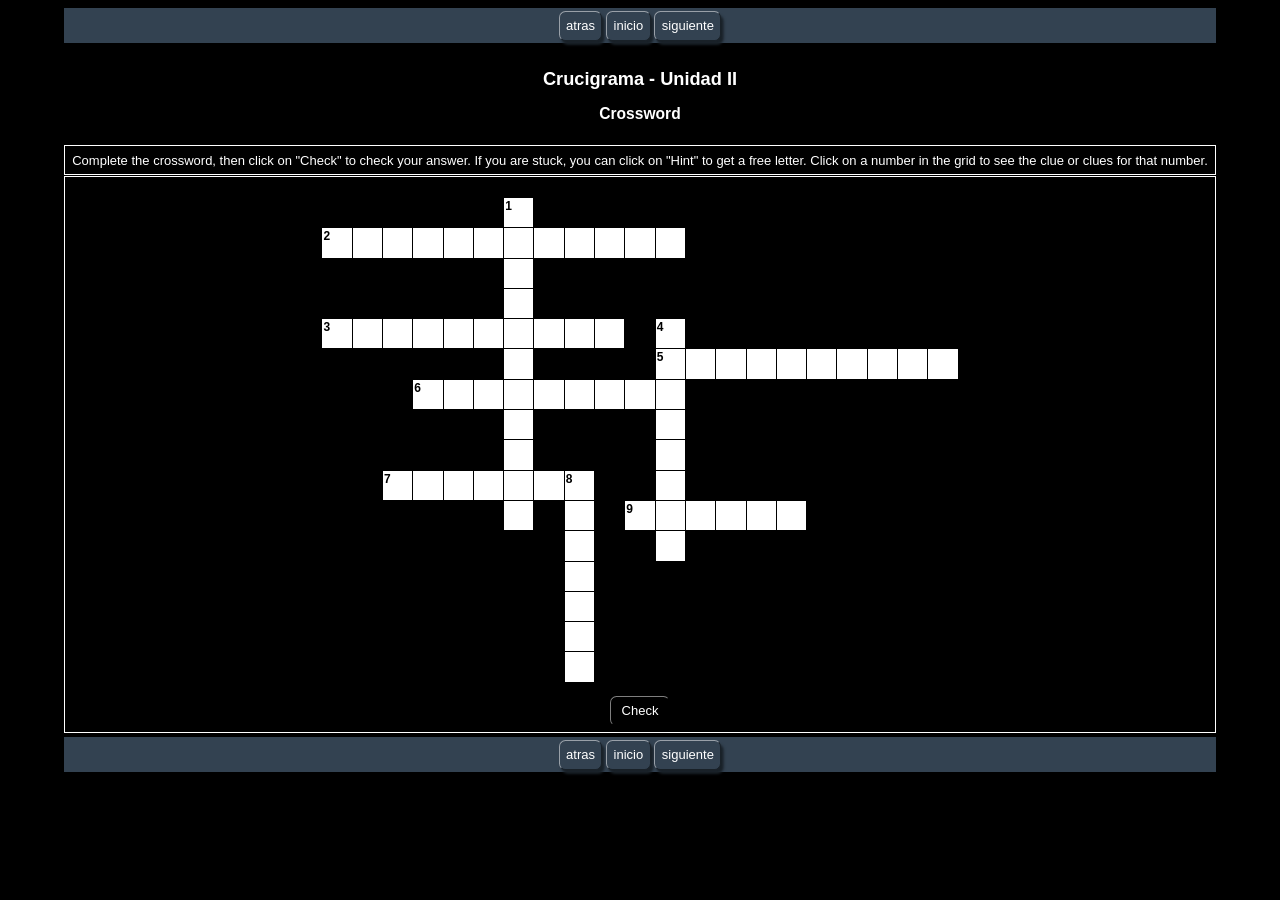
==== CrucigramaFn.htm @ 893c8e26 "Add files via upload" ====
<!DOCTYPE html>
<html xmlns="http://www.w3.org/1999/xhtml" lang="en" xml:lang="en" prefix="dc: http://purl.org/dc/elements/1.1/">
<head><meta name="author" content="Created with Hot Potatoes by Half-Baked Software, registered to justin."/><meta name="keywords" content="Hot Potatoes, Hot Potatoes, Half-Baked Software, Windows, University of Victoria"/>
<meta http-equiv="Content-Type" content="text/html; charset=UTF-8"/>

<meta name="dc:creator" content="justin" />
<meta name="dc:creator" content="AdonisCtra" />
<meta name="dc:title" content="Crucigrama - Unidad II" />



<title>
Crucigrama - Unidad II
</title>

<!-- Made with executable version 7.0 Release 3 Build 0 -->

<!-- The following insertion allows you to add your own code directly to this head tag from the configuration screen -->



<style>


/* This is the CSS stylesheet used in the exercise. */
/* Elements in square brackets are replaced by data based on configuration settings when the exercise is built. */

/* BeginCorePageCSS */

/* Made with executable version 7.0 Release 3 Build 0 */



/* CSS variables for colours. */
:root{
	--strFontFace:       arial,helvetica,sans-serif;
	--strFontSize:       small;
	--strTextColor:      #ffffff;
	--strTitleColor:     #ffffff;

	--strFuncLightColor: #7f7f7f;
	--strFuncShadeColor: #000000;
	--strLinkColor:      #ffffff;
	--strVLinkColor:     #c0c0c0;
	
	--strNavBarColor:    #334251;
	--strNavLightColor:  #99a0a8;
	--strNavShadeColor:  #192128;
	--strNavTextColor:   #ffffff;
	
	--strPageBGColor:    #000000;
	--strExBGColor:      #000000;
}

body{
	font-family: var(--strFontFace);
	background-color: var(--strPageBGColor);
	color: var(--strTextColor);
	background-image: url(proyecto/Sub.jpg); 
	margin-right: 5%;
	margin-left: 5%;
	font-size: var(--strFontSize);
	padding-bottom: 0.5em;
}

p{
	text-align: left;
	margin: 0px;
	font-size: 1em;
}

table,div,span,td{
	font-size: 1em;
	color: var(--strTextColor);
}

div.Titles{
	padding: 0.5em;;
	text-align: center;
	color: var(--strTitleColor);
}

button{
	font-family: var(--strFontFace);
	font-size: 1em;
	display: inline;
}

.ExerciseTitle{
	font-size: 140%;
	color: var(--strTitleColor);
}

.ExerciseSubtitle{
	font-size: 120%;
	color: var(--strTitleColor);
}

div.StdDiv, div.ExerciseContainer, div.ReadingContainer{
	background-color: var(--strExBGColor);
	text-align: center;
	font-size: 1em;
	color: var(--strTextColor);
	padding: 0.5em;
	border-style: solid;
	border-width: 1px 1px 1px 1px;
	border-color: var(--strTextColor);
	margin-bottom: 1px;
}

div.ReadingContainer, div.ExerciseContainer{
	min-width: 15em;
	flex-grow: 1;
	flex-basis: 0;
	margin: 1px;
}

div#ContainerDiv{
	margin: -1px;
	padding: 0;
	border: none;
	display: flex;
	flex-direction: row;
	flex-wrap: wrap;
	justify-content: space-between;
}

/* EndCorePageCSS */

.RTLText{
	text-align: right;
	font-size: 150%;
	direction: rtl;
	font-family: "Simplified Arabic", "Traditional Arabic", "Times New Roman", var(--strFontFace); 
}

.CentredRTLText{
	text-align: center;
	font-size: 150%;
	direction: rtl;
	font-family: "Simplified Arabic", "Traditional Arabic", "Times New Roman", var(--strFontFace); 
}

button p.RTLText{
	text-align: center;
}

.RTLGapBox{
	text-align: right;
	font-size: 150%;
	direction: rtl;
	font-family: "Times New Roman", var(--strFontFace);
}

.Guess{
	font-weight: bold;
}

.CorrectAnswer{
	font-weight: bold;
}

div#Timer{
	padding: 0.25em;
	margin-left: auto;
	margin-right: auto;
	text-align: center;
	color: var(--strTitleColor);
}

span#TimerText{
	padding: 0.25em;
	border-width: 1px;
	border-style: solid;
	font-weight: bold;
	display: none;
	color: var(--strTitleColor);
}

span.Instructions{

}

div.ExerciseText{

}

.FeedbackText, .FeedbackText span.CorrectAnswer, .FeedbackText span.Guess, .FeedbackText span.Answer{
	color: var(--strTitleColor);
}

.LeftItem{
	font-size: 1em;
	color: var(--strTextColor);
	text-align: left;
}

.RightItem{
	font-weight: bold;
	font-size: 1em;
	color: var(--strTextColor);
	text-align: left;
}

span.CorrectMark{

}

input, textarea{
	font-family: var(--strFontFace);
	font-size: 120%;
}

select{
	font-size: 1em;
}

div.Feedback {
	background-color: var(--strPageBGColor);
	left: 33%;
	width: 34%;
	top: 33%;
	z-index: 1;
	border-style: solid;
	border-width: 1px;
	padding: 5px;
	text-align: center;
	color: var(--strTitleColor);
	position: absolute;
	display: none;
	font-size: 1em;
}




div.ExerciseDiv{
	color: var(--strTextColor);
}

/* JMatch standard output table. */
table.MatchTable{
	margin: 2em auto; 
	border-width: 0;
}

/* JMatch flashcard styles */
table.FlashcardTable{
	background-color: transparent;
	color: var(--strTextColor);
	border-color: var(--strTextColor);
	margin-left: auto;
	margin-right: auto;
	margin-top: 2em;
	margin-bottom: 2em;
	/*width: 90%;*/
	position: relative;
	text-align: center;
	padding: 0px;
}

table.FlashcardTable tr{
	border-style: none;
	margin: 0px;
	padding: 0px;
	background-color: var(--strExBGColor);
}

table.FlashcardTable td.Showing{
	font-size: 140%;
	text-align: center;
	width: 50%;
	display: table-cell;
	padding: 2em;
	margin: 0px;
	border-style: solid;
	border-width: 1px;
	border-radius: 0.5em;
	color: var(--strTextColor);
	box-shadow: 0.2em 0.3em 0.2em var(--strNavShadeColor);
	background-color: var(--strPageBGColor);
}

table.FlashcardTable td.Hidden{
	display: none;
}

/* JMix styles */
div.JMixDrag, div.JMatchDrag{
	padding: 0;
	background-color: var(--strPageBGColor);
	border-style: none;
}

div#GuessDiv{
	padding: 0.5em;
	margin-bottom: 2em;
}

div#SegmentDiv{
	margin-top: 2em;
	margin-bottom: 2em;
	text-align: center;
}

a.ExSegment{
	font-size: 120%;
	font-weight: bold;
	text-decoration: none;
	color: var(--strTextColor);
	display: inline-block;
	padding: 0.5em;
	border: solid 1pt gray;
	margin-bottom: 0.5em;
}

span.RemainingWordList{
	font-style: italic;
}

div.DropLine {
	position: absolute;
	text-align: left;
	border-bottom-style: solid;
	border-bottom-width: 1px;
	border-bottom-color: var(--strTitleColor);
	width: 80%;
	left: 10%;
}

/* JCloze styles */

.ClozeWordList{
	text-align: center;
	font-weight: bold;
}

div.ClozeBody{
	text-align: left;
	margin-top: 2em;
	margin-bottom: 2em;
	line-height: 2.0
}

span.GapSpan{
	font-weight: bold;
}

/* JCross styles */

table.CrosswordGrid{
	margin: auto auto 1em auto;
	border-collapse: collapse;
	padding: 0px;
	background-color: #000000;
}

table.CrosswordGrid tbody tr td{
	width: 1.5em;
	height: 1.5em;
	text-align: center;
	vertical-align: middle;
	font-size: 140%;
	padding: 1px;
	margin: 0px;
	border-style: solid;
	border-width: 1px;
	border-color: #000000;
	color: #000000;
}

table.CrosswordGrid span{
	color: #000000;
}

table.CrosswordGrid td.BlankCell{
	background-color: #000000;
	color: #000000;
}

table.CrosswordGrid td.LetterOnlyCell{
	text-align: center;
	vertical-align: middle;
	background-color: #ffffff;
	color: #000000;
	font-weight: bold;
}

table.CrosswordGrid td.NumLetterCell{
	text-align: left;
	vertical-align: top;
	background-color: #ffffff;
	color: #000000;
	padding: 1px;
	font-weight: bold;
}

.NumLetterCellText{
	cursor: pointer;
	color: #000000;
}

.GridNum{
	vertical-align: super;
	font-size: 66%;
	font-weight: bold;
	text-decoration: none;
	color: #000000;
}

.GridNum:hover, .GridNum:visited{
	color: #000000;
}

table#Clues{
	margin: auto;
	vertical-align: top;
}

table#Clues td{
	vertical-align: top;
}

table.ClueList{
  margin: auto;
}

td.ClueNum{
	text-align: right;
	font-weight: bold;
	vertical-align: top;
}

td.Clue{
	text-align: left;
}

div#ClueEntry{
	text-align: left;
	margin-bottom: 1em;
}

/* Keypad styles */

div.Keypad{
	text-align: center;
	display: none; /* initially hidden, shown if needed */
	margin-bottom: 0.5em;
}

div.Keypad button{
	font-family: var(--strFontFace);
	font-size: 120%;
	background-color: #ffffff;
	color: #000000;
	width: 2em;
	border-style: solid;
	border-width: 1px;
	border-radius: 0.5em;
	color: var(--strTextColor);
	box-shadow: 0.2em 0.3em 0.2em var(--strTextColor);
}

/* JQuiz styles */

div.QuestionNavigation{
	text-align: center;
}

.QNum{
	margin: 0em 1em 0.5em 1em;
	font-weight: bold;
	vertical-align: middle;
}

textarea{
	font-family: var(--strFontFace);
}

.QuestionText{
	text-align: left;
	margin: 0px;
	font-size: 1em;
}

.Answer{
	font-size: 120%;
}

.PartialAnswer{
	font-size: 120%;
	letter-spacing: 0.1em;
	color: var(--strTitleColor);
}

.Highlight{
	color: #000000;
	background-color: #ffff00;
	font-weight: bold;
	font-size: 120%;
}

ol.QuizQuestions{
	text-align: left;
	list-style-type: none;
}

li.QuizQuestion{
	padding: 1em;
	border-style: solid;
	border-width: 0px 0px 1px 0px;
}

ol.MCAnswers{
	text-align: left;
	list-style-type: upper-alpha;
	padding: 1em;
}

ol.MCAnswers li{
	margin-bottom: 1em;
}

ol.MSelAnswers{
	text-align: left;
	list-style-type: lower-alpha;
	padding: 1em;
}

div.ShortAnswer{
	padding: 1em;
}

.FuncButton {
	border-style: solid;
	border-radius: 0.5em;
	padding: 0.5em;
	min-width: 3em;

	border-left-color: var(--strFuncLightColor);
	border-top-color: var(--strFuncLightColor);
	border-right-color: var(--strFuncShadeColor);
	border-bottom-color: var(--strFuncShadeColor);
	color: var(--strTextColor);
	background-color: var(--strExBGColor);

	border-width: 1pt;
	cursor: pointer;	
	box-shadow: 0.2em 0.3em 0.2em var(--strFuncShadeColor);
}

.FuncButton:active {
	box-shadow: none;
}

.FuncButton:hover{
	color: var(--strExBGColor);
	background-color: var(--strTextColor);
}

/*BeginNavBarStyle*/

div.NavButtonBar{
	background-color: var(--strNavBarColor);
	text-align: center;
	margin: 0.25rem 0;
	clear: both;
	font-size: 1em;
	padding: 0.2em;
	box-sizing: border-box;
}

.NavButton {
	border-style: solid;
	border-radius: 0.5em;
	padding: 0.5em;
	min-width: 3em;
	
	border-left-color: var(--strNavLightColor);
	border-top-color: var(--strNavLightColor);
	border-right-color: var(--strNavShadeColor);
	border-bottom-color: var(--strNavShadeColor); 
	background-color: var(--strNavBarColor);
	color: var(--strNavTextColor);

	border-width: 1pt;
	cursor: pointer;	
	box-shadow: 0.2em 0.3em 0.2em var(--strNavShadeColor);
}

.NavButton:active {
	box-shadow: none;
}

.NavButton:hover{
	color: var(--strNavBarColor);
	background-color: var(--strNavTextColor);
}

/*EndNavBarStyle*/

a{
	color: var(--strLinkColor);
}

a:visited{
	color: var(--strVLinkColor);
}

a:hover{
	color: var(--strLinkColor);
}

div.CardStyle {
	position: absolute;
	font-family: var(--strFontFace);
	font-size: 1em;
	border-style: solid;
	border-radius: 0.5em;
	padding: 0.5em;
	min-width: 2em;
	border-width: 1pt;
	color: var(--strTextColor);
	box-shadow: 0.2em 0.3em 0.2em var(--strTextColor);
	background-color: var(--strExBGColor);
	left: -50px;
	top: -50px;
	overflow: visible;
	touch-action: none;
	user-select: none;
	box-sizing: border-box;
}

div.CardStyleCentered{
	text-align: center;
}

.rtl{
	text-align: right;
	font-size: 140%;
}


</style>

<script>

//<![CDATA[

<!--




//CODE FOR HANDLING NAV BUTTONS AND FUNCTION BUTTONS

function FocusAButton(){
	if (document.getElementById('CheckButton1') != null){
		document.getElementById('CheckButton1').focus();
	}
	else{
		if (document.getElementById('CheckButton2') != null){
			document.getElementById('CheckButton2').focus();
		}
		else{
			document.getElementsByTagName('button')[0].focus();
		}
	}
}




//CODE FOR HANDLING DISPLAY OF POPUP FEEDBACK BOX

var topZ = 1000;

function ShowMessage(Feedback){
	var Output = Feedback + '<br /><br />';
	document.getElementById('FeedbackContent').innerHTML = Output;
	var FDiv = document.getElementById('FeedbackDiv');
	topZ++;
	FDiv.style.zIndex = topZ;
	FDiv.style.top = TopSettingWithScrollOffset(30) + 'px';

	FDiv.style.display = 'block';

	ShowElements(false, 'input');
	ShowElements(false, 'select');
	ShowElements(false, 'object');
	ShowElements(true, 'object', 'FeedbackContent');

//Focus the OK button
	setTimeout("document.getElementById('FeedbackOKButton').focus()", 50);
	
//
}

function ShowElements(Show, TagName, ContainerToReverse){
// added third argument to allow objects in the feedback box to appear
//IE bug -- hide all the form elements that will show through the popup
//FF on Mac bug : doesn't redisplay objects whose visibility is set to visible
//unless the object's display property is changed

	//get container object (by Id passed in, or use document otherwise)
	TopNode = document.getElementById(ContainerToReverse);
	var Els;
	if (TopNode != null) {
		Els = TopNode.getElementsByTagName(TagName);
	} else {
		Els = document.getElementsByTagName(TagName);
	}

	for (var i=0; i<Els.length; i++){
		if (TagName == "object") {
			//manipulate object elements in all browsers
			if (Show == true){
				Els[i].style.visibility = 'visible';
			}
			else{
				Els[i].style.visibility = 'hidden';
			}
		} 
	}
}



function HideFeedback(){
	document.getElementById('FeedbackDiv').style.display = 'none';
	ShowElements(true, 'input');
	ShowElements(true, 'select');
	ShowElements(true, 'object');
}


//GENERAL UTILITY FUNCTIONS AND VARIABLES

//PAGE DIMENSION FUNCTIONS
function PageDim(){
//Get the page width and height
	this.W = 600;
	this.H = 400;
	this.W = document.getElementsByTagName('body')[0].offsetWidth;
	this.H = document.getElementsByTagName('body')[0].offsetHeight;
}

var pg = null;

function GetPageXY(El) {
	var XY = {x: 0, y: 0};
	while(El){
		XY.x += El.offsetLeft;
		XY.y += El.offsetTop;
		El = El.offsetParent;
	}
	return XY;
}

function GetScrollTop(){
	if (typeof(window.pageYOffset) == 'number'){
		return window.pageYOffset;
	}
	else{
		if ((document.body)&&(document.body.scrollTop)){
			return document.body.scrollTop;
		}
		else{
			if ((document.documentElement)&&(document.documentElement.scrollTop)){
				return document.documentElement.scrollTop;
			}
			else{
				return 0;
			}
		}
	}
}

function GetViewportHeight(){
	if (typeof window.innerHeight != 'undefined'){
		return window.innerHeight;
	}
	else{
		if (((typeof document.documentElement != 'undefined')&&(typeof document.documentElement.clientHeight !=
     'undefined'))&&(document.documentElement.clientHeight != 0)){
			return document.documentElement.clientHeight;
		}
		else{
			return document.getElementsByTagName('body')[0].clientHeight;
		}
	}
}

function TopSettingWithScrollOffset(TopPercent){
	var T = Math.floor(GetViewportHeight() * (TopPercent/100));
	return GetScrollTop() + T; 
}

//CODE FOR AVOIDING LOSS OF DATA WHEN BACKSPACE KEY INVOKES history.back()
var InTextBox = false;

function SuppressBackspace(e){ 
	if (InTextBox == true){return;}
	thisKey = e.keyCode;

	var Suppress = false;

	if (thisKey == 8) {
		Suppress = true;
		e.preventDefault();
	}
}

window.addEventListener('keypress',SuppressBackspace,false);

function ReduceItems(InArray, ReduceToSize){
	var ItemToDump=0;
	var j=0;
	while (InArray.length > ReduceToSize){
		ItemToDump = Math.floor(InArray.length*Math.random());
		InArray.splice(ItemToDump, 1);
	}
}

function Shuffle(InArray){
	var Num;
	var Temp = new Array();
	var Len = InArray.length;

	var j = Len;

	for (var i=0; i<Len; i++){
		Temp[i] = InArray[i];
	}

	for (i=0; i<Len; i++){
		Num = Math.floor(j  *  Math.random());
		InArray[i] = Temp[Num];

		for (var k=Num; k < (j-1); k++) {
			Temp[k] = Temp[k+1];
		}
		j--;
	}
	return InArray;
}

function WriteToInstructions(Feedback) {
	document.getElementById('InstructionsDiv').innerHTML = Feedback;

}




function EscapeDoubleQuotes(InString){
	return InString.replace(/"/g, '&quot;')
}

function TrimString(InString){
        var x = 0;

        if (InString.length != 0) {
                while ((InString.charAt(InString.length - 1) == '\u0020') || (InString.charAt(InString.length - 1) == '\u000A') || (InString.charAt(InString.length - 1) == '\u000D')){
                        InString = InString.substring(0, InString.length - 1)
                }

                while ((InString.charAt(0) == '\u0020') || (InString.charAt(0) == '\u000A') || (InString.charAt(0) == '\u000D')){
                        InString = InString.substring(1, InString.length)
                }

                while (InString.indexOf('  ') != -1) {
                        x = InString.indexOf('  ')
                        InString = InString.substring(0, x) + InString.substring(x+1, InString.length)
                 }

                return InString;
        }

        else {
                return '';
        }
}

function FindLongest(InArray){
	if (InArray.length < 1){return -1;}

	var Longest = 0;
	for (var i=1; i<InArray.length; i++){
		if (InArray[i].length > InArray[Longest].length){
			Longest = i;
		}
	}
	return Longest;
}

//SELECTION OBJECT FOR TYPING WITH KEYPAD
var selObj = null;
            
SelObj = function(box){
	this.box = box;
	this.selStart = this.box.selectionStart;
	this.selEnd = this.box.selectionEnd;
	this.selText = this.box.value.substring(this.selStart, this.selEnd);
	return this;
}

function setSelText(newText){
	var caretPos = this.selStart + newText.length;
	var newValue = this.box.value.substring(0, this.selStart);
	newValue += newText;
	newValue += this.box.value.substring(this.selEnd, this.box.value.length);
	this.box.value = newValue;
	this.box.setSelectionRange(caretPos, caretPos);
	this.box.focus();
}
SelObj.prototype.setSelText = setSelText;

function setSelSelectionRange(start, end){
	this.box.setSelectionRange(start, end);
}
SelObj.prototype.setSelSelectionRange = setSelSelectionRange;

//UNICODE CHARACTER FUNCTIONS
function IsCombiningDiacritic(CharNum){
	var Result = (((CharNum >= 0x0300)&&(CharNum <= 0x370))||((CharNum >= 0x20d0)&&(CharNum <= 0x20ff)));
	Result = Result || (((CharNum >= 0x3099)&&(CharNum <= 0x309a))||((CharNum >= 0xfe20)&&(CharNum <= 0xfe23)));
	return Result;
}

function IsCJK(CharNum){
	return ((CharNum >= 0x3000)&&(CharNum < 0xd800));
}

//SETUP FUNCTIONS
//BROWSER WILL REFILL TEXT BOXES FROM CACHE IF NOT PREVENTED
function ClearTextBoxes(){
	var NList = document.getElementsByTagName('input');
	for (var i=0; i<NList.length; i++){
		if ((NList[i].id.indexOf('Guess') > -1)||(NList[i].id.indexOf('Gap') > -1)){
			NList[i].value = '';
		}
		if (NList[i].id.indexOf('Chk') > -1){
			NList[i].checked = '';
		}
	}
}






//JCROSS CORE JAVASCRIPT CODE

var InGap = false;
var CurrentBox = null;
var Feedback = '';
var AcrossCaption = '';
var DownCaption = '';
var Correct = 'Correct! Well done.';
var Incorrect = 'Some of your answers are incorrect. Incorrect squares have been blanked out.'; 
var GiveHint = 'A correct letter has been added.';
var YourScoreIs = 'Your score is ';
var BuiltGrid = '';
var BuiltExercise = '';
var Penalties = 0;
var Score = 0;
var InTextBox = false;
var Locked = false;
var TimeOver = false;
var CaseSensitive = false; 

var InputStuff = '<form method="post" action="" onsubmit="return false;"><span class="ClueNum">[strClueNum]: </span>';
InputStuff += '[strClue] <input autocomplete="off" onfocus="CurrentBox=this;InTextBox=true;" onblur="InTextBox=false;" id="[strBoxId]" type="edit" size="[strEditSize]" maxlength="[strMaxLength]"></input>';
InputStuff += '<button class="FuncButton" onclick="EnterGuess([strParams])">Enter</button>';
InputStuff += '<button class="FuncButton" onclick="ShowHint([strParams])">Hint</button>';
InputStuff += '</form>';

var CurrBoxElement = null;
var Finished = false;

function StartUp(){
//Show a keypad if there is one	(added bugfix for 6.0.4.12)
	if (document.getElementById('CharacterKeypad') != null){
		document.getElementById('CharacterKeypad').style.display = 'block';
	}

	
	AcrossCaption = document.getElementById('CluesAcrossLabel').innerHTML;
	DownCaption = document.getElementById('CluesDownLabel').innerHTML;






}

function GetAnswerLength(Across,x,y){
	Result = 0;
	if (Across == false){
		while ((x<L.length)&&(L[x][y].length > 0)){
			Result += L[x][y].length;
			x++;
		} 
		return Result;
	}
	else{
		while ((y<L[x].length)&&(L[x][y].length > 0)){
			Result += L[x][y].length;
			y++;
		} 	
		return Result;
	}
}

function GetEditSize(Across,x,y){
	var Len = GetAnswerLength(Across,x,y);
	if (IsCJK(L[x][y].charCodeAt(0))){
		Len *= 2;
	}
	return Len;
}

function ShowClue(ClueNum,x,y){
	var Result = '';
	var Temp;
	var strParams;
	var Clue = document.getElementById('Clue_A_' + ClueNum);
	if (Clue != null){
		Temp = InputStuff.replace(/\[ClueNum\]/g, ClueNum);
		Temp = Temp.replace(/\[strClueNum\]/g, AcrossCaption + ' ' + ClueNum);
		strParams = 'true,' + ClueNum + ',' + x + ',' + y + ',\'[strBoxId]\'';
		Temp = Temp.replace(/\[strParams\]/g, strParams);
		Temp = Temp.replace(/\[strBoxId\]/g, 'GA_' + ClueNum + '_' + x + '_' + y);
		Temp = Temp.replace(/\[strEditSize\]/g, GetEditSize(true,x,y));
		Temp = Temp.replace(/\[strMaxLength\]/g, GetAnswerLength(true,x,y));
		Temp = Temp.replace(/\[strClue\]/g, Clue.innerHTML, Temp);
		Result += Temp;
	}
	Clue = document.getElementById('Clue_D_' + ClueNum);
	if (Clue != null){
		Temp = InputStuff.replace(/\[ClueNum\]/g, ClueNum);
		Temp = Temp.replace(/\[strClueNum\]/g, DownCaption + ' ' + ClueNum);
		strParams = 'false,' + ClueNum + ',' + x + ',' + y + ',\'[strBoxId]\'';
		Temp = Temp.replace(/\[strParams\]/g, strParams);
		Temp = Temp.replace(/\[strBoxId\]/g, 'GD_' + ClueNum + '_' + x + '_' + y);
		Temp = Temp.replace(/\[strEditSize\]/g, GetAnswerLength(false,x,y));
		Temp = Temp.replace(/\[strClue\]/g, Clue.innerHTML, Temp);
		Result += Temp;
	}
	document.getElementById('ClueEntry').innerHTML = Result;
}

function EnterGuess(Across,ClueNum,x,y,BoxId){
	if (document.getElementById(BoxId) != null){
		var Guess = document.getElementById(BoxId).value;
		var AnsLength = GetAnswerLength(Across,x,y);
		EnterAnswer(Guess,Across,AnsLength,x,y);
	}
}

function SplitStringToPerceivedChars(InString, PC){
	var Temp = InString.charAt(0);
	if (InString.length > 1){
		for (var i=1; i<InString.length; i++){
			if (IsCombiningDiacritic(InString.charCodeAt(i)) == true){
				Temp += InString.charAt(i);
			}
			else{
				PC.push(Temp);
				Temp = InString.charAt(i);
			}
		}
	}
	PC.push(Temp);
}

function EnterAnswer(Guess,Across,AnsLength,x,y){
	var PC = new Array();
	SplitStringToPerceivedChars(Guess, PC);
	
	var i=x;
	var j=y;
	var Letter = 0;
	while (Letter < AnsLength){
		if (Letter < PC.length){
			G[i][j] = PC[Letter];
			if (document.getElementById('L_' + i + '_' + j) != null){
				document.getElementById('L_' + i + '_' + j).innerHTML = PC[Letter];
			}
		}
		if (Across == true){
			j++;
		}
		else{
			i++;
		}
		Letter++;
	}
}

function SetGridSquareValue(x,y,Val){
	var GridId = 'L_' + x + '_' + y;
	if (document.getElementById(GridId) != null){
		document.getElementById(GridId).innerHTML = Val;
	}
}

function ShowHint(Across,ClueNum,x,y,BoxId){
	var i=x;
	var j=y;
	var LetterFromGuess = '';
	var LetterFromKey = '';
	var OutString = '';
	if (Across==true){
		while (j<L[i].length){
			if (L[i][j] != ''){
				OutString += L[i][j];
				if (CaseSensitive == true){
					LetterFromKey = L[i][j];
					LetterFromGuess = G[i][j];
				}
				else {
					LetterFromKey = L[i][j].toUpperCase();
					LetterFromGuess = G[i][j].toUpperCase();
				}
				if (LetterFromGuess != LetterFromKey){
//				if (G[i][j] != L[i][j]){
					G[i][j] = L[i][j];
					Penalties++;
					break;
				}
			}
			else{
				break;
			}
		j++;
		}
	}
	else{
		while (i<L.length){
			if (L[i][j] != ''){
				OutString += L[i][j];
				if (CaseSensitive == true){
					LetterFromKey = L[i][j];
					LetterFromGuess = G[i][j];
				}
				else {
					LetterFromKey = L[i][j].toUpperCase();
					LetterFromGuess = G[i][j].toUpperCase();
				}
				if (LetterFromGuess != LetterFromKey){
//				if (G[i][j] != L[i][j]){
					G[i][j] = L[i][j];
					Penalties++;
					break;
				}
			}
			else{
				break;
			}
		i++;
		}
	}
	if (document.getElementById(BoxId) != null){
		document.getElementById(BoxId).value = OutString;
	}
}

L = new Array();
L[0] = new Array('','','','','','','W','','','','','','','','','','','','','','');
L[1] = new Array('E','X','P','L','O','R','A','T','O','R','I','A','','','','','','','','','');
L[2] = new Array('','','','','','','L','','','','','','','','','','','','','','');
L[3] = new Array('','','','','','','K','','','','','','','','','','','','','','');
L[4] = new Array('E','X','H','A','U','S','T','I','V','A','','D','','','','','','','','','');
L[5] = new Array('','','','','','','H','','','','','I','N','S','P','E','C','C','I','O','N');
L[6] = new Array('','','','R','E','G','R','E','S','I','O','N','','','','','','','','','');
L[7] = new Array('','','','','','','O','','','','','A','','','','','','','','','');
L[8] = new Array('','','','','','','U','','','','','M','','','','','','','','','');
L[9] = new Array('','','R','I','E','S','G','O','S','','','I','','','','','','','','','');
L[10] = new Array('','','','','','','H','','H','','S','C','R','I','P','T','','','','','');
L[11] = new Array('','','','','','','','','O','','','A','','','','','','','','','');
L[12] = new Array('','','','','','','','','T','','','','','','','','','','','','');
L[13] = new Array('','','','','','','','','G','','','','','','','','','','','','');
L[14] = new Array('','','','','','','','','U','','','','','','','','','','','','');
L[15] = new Array('','','','','','','','','N','','','','','','','','','','','','');


CL = new Array();
CL[0] = new Array(0,0,0,0,0,0,1,0,0,0,0,0,0,0,0,0,0,0,0,0,0);
CL[1] = new Array(2,0,0,0,0,0,0,0,0,0,0,0,0,0,0,0,0,0,0,0,0);
CL[2] = new Array(0,0,0,0,0,0,0,0,0,0,0,0,0,0,0,0,0,0,0,0,0);
CL[3] = new Array(0,0,0,0,0,0,0,0,0,0,0,0,0,0,0,0,0,0,0,0,0);
CL[4] = new Array(3,0,0,0,0,0,0,0,0,0,0,4,0,0,0,0,0,0,0,0,0);
CL[5] = new Array(0,0,0,0,0,0,0,0,0,0,0,5,0,0,0,0,0,0,0,0,0);
CL[6] = new Array(0,0,0,6,0,0,0,0,0,0,0,0,0,0,0,0,0,0,0,0,0);
CL[7] = new Array(0,0,0,0,0,0,0,0,0,0,0,0,0,0,0,0,0,0,0,0,0);
CL[8] = new Array(0,0,0,0,0,0,0,0,0,0,0,0,0,0,0,0,0,0,0,0,0);
CL[9] = new Array(0,0,7,0,0,0,0,0,8,0,0,0,0,0,0,0,0,0,0,0,0);
CL[10] = new Array(0,0,0,0,0,0,0,0,0,0,9,0,0,0,0,0,0,0,0,0,0);
CL[11] = new Array(0,0,0,0,0,0,0,0,0,0,0,0,0,0,0,0,0,0,0,0,0);
CL[12] = new Array(0,0,0,0,0,0,0,0,0,0,0,0,0,0,0,0,0,0,0,0,0);
CL[13] = new Array(0,0,0,0,0,0,0,0,0,0,0,0,0,0,0,0,0,0,0,0,0);
CL[14] = new Array(0,0,0,0,0,0,0,0,0,0,0,0,0,0,0,0,0,0,0,0,0);
CL[15] = new Array(0,0,0,0,0,0,0,0,0,0,0,0,0,0,0,0,0,0,0,0,0);


G = new Array();
G[0] = new Array('','','','','','','','','','','','','','','','','','','','','');
G[1] = new Array('','','','','','','','','','','','','','','','','','','','','');
G[2] = new Array('','','','','','','','','','','','','','','','','','','','','');
G[3] = new Array('','','','','','','','','','','','','','','','','','','','','');
G[4] = new Array('','','','','','','','','','','','','','','','','','','','','');
G[5] = new Array('','','','','','','','','','','','','','','','','','','','','');
G[6] = new Array('','','','','','','','','','','','','','','','','','','','','');
G[7] = new Array('','','','','','','','','','','','','','','','','','','','','');
G[8] = new Array('','','','','','','','','','','','','','','','','','','','','');
G[9] = new Array('','','','','','','','','','','','','','','','','','','','','');
G[10] = new Array('','','','','','','','','','','','','','','','','','','','','');
G[11] = new Array('','','','','','','','','','','','','','','','','','','','','');
G[12] = new Array('','','','','','','','','','','','','','','','','','','','','');
G[13] = new Array('','','','','','','','','','','','','','','','','','','','','');
G[14] = new Array('','','','','','','','','','','','','','','','','','','','','');
G[15] = new Array('','','','','','','','','','','','','','','','','','','','','');


function CheckAnswers(){
	if (Locked == true){return;}

	var AllCorrect = true;
	var TotLetters = 0;
	var CorrectLetters = 0;
	var LetterFromKey = ''; 
	var LetterFromGuess = '';
	
//Check each letter
	for (var i=0; i<L.length; i++){
		for (var j=0; j<L[i].length; j++){
			if (L[i][j] != ''){
				TotLetters++;
				if (CaseSensitive == true) {
					LetterFromKey = L[i][j];
					LetterFromGuess = G[i][j];
				}
				else {
					LetterFromKey = L[i][j].toUpperCase();
					LetterFromGuess = G[i][j].toUpperCase();
				}
				if (LetterFromGuess != LetterFromKey){ 
					G[i][j] = '';
//Blank that square in the grid
					SetGridSquareValue(i,j,'');
					AllCorrect = false;
				}
				else{
					CorrectLetters++;
				}
			}
		}
	}

	Score = Math.floor(((CorrectLetters-Penalties) * 100)/TotLetters);
	if (Score < 0){Score = 0;}

//Compile the output
	var Output = '';

	if (AllCorrect == true){
		Output = Correct + '<br />';
	}

	Output += YourScoreIs + ' ' + Score + '%.<br />';
	if (AllCorrect == false){
		Output += Incorrect;
		Penalties++;
	}

	ShowMessage(Output);
	WriteToInstructions(Output);
	
	if ((AllCorrect == true)||(TimeOver == true)){


		TimeOver = true;
		Locked = true;
		Finished = true;
	}

}

function TypeChars(Chars){
	if (CurrentBox != null){
		CurrentBox.value += Chars;
	}
}








//-->

//]]>

</script>


</head>

<body onload="StartUp()" id="TheBody" >

<!-- BeginTopNavButtons -->


<div class="NavButtonBar" id="TopNavBar">


<button class="NavButton" onclick="history.back(); return false;">atras</button>



<button class="NavButton" onclick="location='Index.htm'; return false;"> inicio </button>



<button class="NavButton" onclick="location='Quizz.htm'; return false;">siguiente</button>


</div>



<!-- EndTopNavButtons -->

<div class="Titles">
	<h2 class="ExerciseTitle">Crucigrama - Unidad II</h2>

	<h3 class="ExerciseSubtitle">Crossword</h3>



</div>

<div id="InstructionsDiv" class="StdDiv">
	<div id="Instructions">Complete the crossword, then click on "Check" to check your answer. If you are stuck, you can click on "Hint" to get a free letter. Click on a number in the grid to see the clue or clues for that number.</div>
</div>

<div id="ContainerDiv">



<div class="ExerciseContainer">




<div id="ClueEntry">

</div>

<!-- This top button is hidden; uncomment it to reveal it. -->
<!--
<button id="CheckButton1" class="FuncButton" onclick="CheckAnswers()">&#160;Check&#160;</button>

 -->
 
<table class="CrosswordGrid">
<tbody>

<tr id="Row_0"><td class="BlankCell">&#160;</td><td class="BlankCell">&#160;</td><td class="BlankCell">&#160;</td><td class="BlankCell">&#160;</td><td class="BlankCell">&#160;</td><td class="BlankCell">&#160;</td><td class="NumLetterCell"><a href="javascript:void(0);" class="GridNum" onclick="ShowClue(1,0,6)">1</a><span class="NumLetterCellText" id="L_0_6" onclick="ShowClue(1,0,6)">&#160;&#160;&#160;</span></td><td class="BlankCell">&#160;</td><td class="BlankCell">&#160;</td><td class="BlankCell">&#160;</td><td class="BlankCell">&#160;</td><td class="BlankCell">&#160;</td><td class="BlankCell">&#160;</td><td class="BlankCell">&#160;</td><td class="BlankCell">&#160;</td><td class="BlankCell">&#160;</td><td class="BlankCell">&#160;</td><td class="BlankCell">&#160;</td><td class="BlankCell">&#160;</td><td class="BlankCell">&#160;</td><td class="BlankCell">&#160;</td></tr><tr id="Row_1"><td class="NumLetterCell"><a href="javascript:void(0);" class="GridNum" onclick="ShowClue(2,1,0)">2</a><span class="NumLetterCellText" id="L_1_0" onclick="ShowClue(2,1,0)">&#160;&#160;&#160;</span></td><td class="LetterOnlyCell"><span id="L_1_1">&#160;</span></td><td class="LetterOnlyCell"><span id="L_1_2">&#160;</span></td><td class="LetterOnlyCell"><span id="L_1_3">&#160;</span></td><td class="LetterOnlyCell"><span id="L_1_4">&#160;</span></td><td class="LetterOnlyCell"><span id="L_1_5">&#160;</span></td><td class="LetterOnlyCell"><span id="L_1_6">&#160;</span></td><td class="LetterOnlyCell"><span id="L_1_7">&#160;</span></td><td class="LetterOnlyCell"><span id="L_1_8">&#160;</span></td><td class="LetterOnlyCell"><span id="L_1_9">&#160;</span></td><td class="LetterOnlyCell"><span id="L_1_10">&#160;</span></td><td class="LetterOnlyCell"><span id="L_1_11">&#160;</span></td><td class="BlankCell">&#160;</td><td class="BlankCell">&#160;</td><td class="BlankCell">&#160;</td><td class="BlankCell">&#160;</td><td class="BlankCell">&#160;</td><td class="BlankCell">&#160;</td><td class="BlankCell">&#160;</td><td class="BlankCell">&#160;</td><td class="BlankCell">&#160;</td></tr><tr id="Row_2"><td class="BlankCell">&#160;</td><td class="BlankCell">&#160;</td><td class="BlankCell">&#160;</td><td class="BlankCell">&#160;</td><td class="BlankCell">&#160;</td><td class="BlankCell">&#160;</td><td class="LetterOnlyCell"><span id="L_2_6">&#160;</span></td><td class="BlankCell">&#160;</td><td class="BlankCell">&#160;</td><td class="BlankCell">&#160;</td><td class="BlankCell">&#160;</td><td class="BlankCell">&#160;</td><td class="BlankCell">&#160;</td><td class="BlankCell">&#160;</td><td class="BlankCell">&#160;</td><td class="BlankCell">&#160;</td><td class="BlankCell">&#160;</td><td class="BlankCell">&#160;</td><td class="BlankCell">&#160;</td><td class="BlankCell">&#160;</td><td class="BlankCell">&#160;</td></tr><tr id="Row_3"><td class="BlankCell">&#160;</td><td class="BlankCell">&#160;</td><td class="BlankCell">&#160;</td><td class="BlankCell">&#160;</td><td class="BlankCell">&#160;</td><td class="BlankCell">&#160;</td><td class="LetterOnlyCell"><span id="L_3_6">&#160;</span></td><td class="BlankCell">&#160;</td><td class="BlankCell">&#160;</td><td class="BlankCell">&#160;</td><td class="BlankCell">&#160;</td><td class="BlankCell">&#160;</td><td class="BlankCell">&#160;</td><td class="BlankCell">&#160;</td><td class="BlankCell">&#160;</td><td class="BlankCell">&#160;</td><td class="BlankCell">&#160;</td><td class="BlankCell">&#160;</td><td class="BlankCell">&#160;</td><td class="BlankCell">&#160;</td><td class="BlankCell">&#160;</td></tr><tr id="Row_4"><td class="NumLetterCell"><a href="javascript:void(0);" class="GridNum" onclick="ShowClue(3,4,0)">3</a><span class="NumLetterCellText" id="L_4_0" onclick="ShowClue(3,4,0)">&#160;&#160;&#160;</span></td><td class="LetterOnlyCell"><span id="L_4_1">&#160;</span></td><td class="LetterOnlyCell"><span id="L_4_2">&#160;</span></td><td class="LetterOnlyCell"><span id="L_4_3">&#160;</span></td><td class="LetterOnlyCell"><span id="L_4_4">&#160;</span></td><td class="LetterOnlyCell"><span id="L_4_5">&#160;</span></td><td class="LetterOnlyCell"><span id="L_4_6">&#160;</span></td><td class="LetterOnlyCell"><span id="L_4_7">&#160;</span></td><td class="LetterOnlyCell"><span id="L_4_8">&#160;</span></td><td class="LetterOnlyCell"><span id="L_4_9">&#160;</span></td><td class="BlankCell">&#160;</td><td class="NumLetterCell"><a href="javascript:void(0);" class="GridNum" onclick="ShowClue(4,4,11)">4</a><span class="NumLetterCellText" id="L_4_11" onclick="ShowClue(4,4,11)">&#160;&#160;&#160;</span></td><td class="BlankCell">&#160;</td><td class="BlankCell">&#160;</td><td class="BlankCell">&#160;</td><td class="BlankCell">&#160;</td><td class="BlankCell">&#160;</td><td class="BlankCell">&#160;</td><td class="BlankCell">&#160;</td><td class="BlankCell">&#160;</td><td class="BlankCell">&#160;</td></tr><tr id="Row_5"><td class="BlankCell">&#160;</td><td class="BlankCell">&#160;</td><td class="BlankCell">&#160;</td><td class="BlankCell">&#160;</td><td class="BlankCell">&#160;</td><td class="BlankCell">&#160;</td><td class="LetterOnlyCell"><span id="L_5_6">&#160;</span></td><td class="BlankCell">&#160;</td><td class="BlankCell">&#160;</td><td class="BlankCell">&#160;</td><td class="BlankCell">&#160;</td><td class="NumLetterCell"><a href="javascript:void(0);" class="GridNum" onclick="ShowClue(5,5,11)">5</a><span class="NumLetterCellText" id="L_5_11" onclick="ShowClue(5,5,11)">&#160;&#160;&#160;</span></td><td class="LetterOnlyCell"><span id="L_5_12">&#160;</span></td><td class="LetterOnlyCell"><span id="L_5_13">&#160;</span></td><td class="LetterOnlyCell"><span id="L_5_14">&#160;</span></td><td class="LetterOnlyCell"><span id="L_5_15">&#160;</span></td><td class="LetterOnlyCell"><span id="L_5_16">&#160;</span></td><td class="LetterOnlyCell"><span id="L_5_17">&#160;</span></td><td class="LetterOnlyCell"><span id="L_5_18">&#160;</span></td><td class="LetterOnlyCell"><span id="L_5_19">&#160;</span></td><td class="LetterOnlyCell"><span id="L_5_20">&#160;</span></td></tr><tr id="Row_6"><td class="BlankCell">&#160;</td><td class="BlankCell">&#160;</td><td class="BlankCell">&#160;</td><td class="NumLetterCell"><a href="javascript:void(0);" class="GridNum" onclick="ShowClue(6,6,3)">6</a><span class="NumLetterCellText" id="L_6_3" onclick="ShowClue(6,6,3)">&#160;&#160;&#160;</span></td><td class="LetterOnlyCell"><span id="L_6_4">&#160;</span></td><td class="LetterOnlyCell"><span id="L_6_5">&#160;</span></td><td class="LetterOnlyCell"><span id="L_6_6">&#160;</span></td><td class="LetterOnlyCell"><span id="L_6_7">&#160;</span></td><td class="LetterOnlyCell"><span id="L_6_8">&#160;</span></td><td class="LetterOnlyCell"><span id="L_6_9">&#160;</span></td><td class="LetterOnlyCell"><span id="L_6_10">&#160;</span></td><td class="LetterOnlyCell"><span id="L_6_11">&#160;</span></td><td class="BlankCell">&#160;</td><td class="BlankCell">&#160;</td><td class="BlankCell">&#160;</td><td class="BlankCell">&#160;</td><td class="BlankCell">&#160;</td><td class="BlankCell">&#160;</td><td class="BlankCell">&#160;</td><td class="BlankCell">&#160;</td><td class="BlankCell">&#160;</td></tr><tr id="Row_7"><td class="BlankCell">&#160;</td><td class="BlankCell">&#160;</td><td class="BlankCell">&#160;</td><td class="BlankCell">&#160;</td><td class="BlankCell">&#160;</td><td class="BlankCell">&#160;</td><td class="LetterOnlyCell"><span id="L_7_6">&#160;</span></td><td class="BlankCell">&#160;</td><td class="BlankCell">&#160;</td><td class="BlankCell">&#160;</td><td class="BlankCell">&#160;</td><td class="LetterOnlyCell"><span id="L_7_11">&#160;</span></td><td class="BlankCell">&#160;</td><td class="BlankCell">&#160;</td><td class="BlankCell">&#160;</td><td class="BlankCell">&#160;</td><td class="BlankCell">&#160;</td><td class="BlankCell">&#160;</td><td class="BlankCell">&#160;</td><td class="BlankCell">&#160;</td><td class="BlankCell">&#160;</td></tr><tr id="Row_8"><td class="BlankCell">&#160;</td><td class="BlankCell">&#160;</td><td class="BlankCell">&#160;</td><td class="BlankCell">&#160;</td><td class="BlankCell">&#160;</td><td class="BlankCell">&#160;</td><td class="LetterOnlyCell"><span id="L_8_6">&#160;</span></td><td class="BlankCell">&#160;</td><td class="BlankCell">&#160;</td><td class="BlankCell">&#160;</td><td class="BlankCell">&#160;</td><td class="LetterOnlyCell"><span id="L_8_11">&#160;</span></td><td class="BlankCell">&#160;</td><td class="BlankCell">&#160;</td><td class="BlankCell">&#160;</td><td class="BlankCell">&#160;</td><td class="BlankCell">&#160;</td><td class="BlankCell">&#160;</td><td class="BlankCell">&#160;</td><td class="BlankCell">&#160;</td><td class="BlankCell">&#160;</td></tr><tr id="Row_9"><td class="BlankCell">&#160;</td><td class="BlankCell">&#160;</td><td class="NumLetterCell"><a href="javascript:void(0);" class="GridNum" onclick="ShowClue(7,9,2)">7</a><span class="NumLetterCellText" id="L_9_2" onclick="ShowClue(7,9,2)">&#160;&#160;&#160;</span></td><td class="LetterOnlyCell"><span id="L_9_3">&#160;</span></td><td class="LetterOnlyCell"><span id="L_9_4">&#160;</span></td><td class="LetterOnlyCell"><span id="L_9_5">&#160;</span></td><td class="LetterOnlyCell"><span id="L_9_6">&#160;</span></td><td class="LetterOnlyCell"><span id="L_9_7">&#160;</span></td><td class="NumLetterCell"><a href="javascript:void(0);" class="GridNum" onclick="ShowClue(8,9,8)">8</a><span class="NumLetterCellText" id="L_9_8" onclick="ShowClue(8,9,8)">&#160;&#160;&#160;</span></td><td class="BlankCell">&#160;</td><td class="BlankCell">&#160;</td><td class="LetterOnlyCell"><span id="L_9_11">&#160;</span></td><td class="BlankCell">&#160;</td><td class="BlankCell">&#160;</td><td class="BlankCell">&#160;</td><td class="BlankCell">&#160;</td><td class="BlankCell">&#160;</td><td class="BlankCell">&#160;</td><td class="BlankCell">&#160;</td><td class="BlankCell">&#160;</td><td class="BlankCell">&#160;</td></tr><tr id="Row_10"><td class="BlankCell">&#160;</td><td class="BlankCell">&#160;</td><td class="BlankCell">&#160;</td><td class="BlankCell">&#160;</td><td class="BlankCell">&#160;</td><td class="BlankCell">&#160;</td><td class="LetterOnlyCell"><span id="L_10_6">&#160;</span></td><td class="BlankCell">&#160;</td><td class="LetterOnlyCell"><span id="L_10_8">&#160;</span></td><td class="BlankCell">&#160;</td><td class="NumLetterCell"><a href="javascript:void(0);" class="GridNum" onclick="ShowClue(9,10,10)">9</a><span class="NumLetterCellText" id="L_10_10" onclick="ShowClue(9,10,10)">&#160;&#160;&#160;</span></td><td class="LetterOnlyCell"><span id="L_10_11">&#160;</span></td><td class="LetterOnlyCell"><span id="L_10_12">&#160;</span></td><td class="LetterOnlyCell"><span id="L_10_13">&#160;</span></td><td class="LetterOnlyCell"><span id="L_10_14">&#160;</span></td><td class="LetterOnlyCell"><span id="L_10_15">&#160;</span></td><td class="BlankCell">&#160;</td><td class="BlankCell">&#160;</td><td class="BlankCell">&#160;</td><td class="BlankCell">&#160;</td><td class="BlankCell">&#160;</td></tr><tr id="Row_11"><td class="BlankCell">&#160;</td><td class="BlankCell">&#160;</td><td class="BlankCell">&#160;</td><td class="BlankCell">&#160;</td><td class="BlankCell">&#160;</td><td class="BlankCell">&#160;</td><td class="BlankCell">&#160;</td><td class="BlankCell">&#160;</td><td class="LetterOnlyCell"><span id="L_11_8">&#160;</span></td><td class="BlankCell">&#160;</td><td class="BlankCell">&#160;</td><td class="LetterOnlyCell"><span id="L_11_11">&#160;</span></td><td class="BlankCell">&#160;</td><td class="BlankCell">&#160;</td><td class="BlankCell">&#160;</td><td class="BlankCell">&#160;</td><td class="BlankCell">&#160;</td><td class="BlankCell">&#160;</td><td class="BlankCell">&#160;</td><td class="BlankCell">&#160;</td><td class="BlankCell">&#160;</td></tr><tr id="Row_12"><td class="BlankCell">&#160;</td><td class="BlankCell">&#160;</td><td class="BlankCell">&#160;</td><td class="BlankCell">&#160;</td><td class="BlankCell">&#160;</td><td class="BlankCell">&#160;</td><td class="BlankCell">&#160;</td><td class="BlankCell">&#160;</td><td class="LetterOnlyCell"><span id="L_12_8">&#160;</span></td><td class="BlankCell">&#160;</td><td class="BlankCell">&#160;</td><td class="BlankCell">&#160;</td><td class="BlankCell">&#160;</td><td class="BlankCell">&#160;</td><td class="BlankCell">&#160;</td><td class="BlankCell">&#160;</td><td class="BlankCell">&#160;</td><td class="BlankCell">&#160;</td><td class="BlankCell">&#160;</td><td class="BlankCell">&#160;</td><td class="BlankCell">&#160;</td></tr><tr id="Row_13"><td class="BlankCell">&#160;</td><td class="BlankCell">&#160;</td><td class="BlankCell">&#160;</td><td class="BlankCell">&#160;</td><td class="BlankCell">&#160;</td><td class="BlankCell">&#160;</td><td class="BlankCell">&#160;</td><td class="BlankCell">&#160;</td><td class="LetterOnlyCell"><span id="L_13_8">&#160;</span></td><td class="BlankCell">&#160;</td><td class="BlankCell">&#160;</td><td class="BlankCell">&#160;</td><td class="BlankCell">&#160;</td><td class="BlankCell">&#160;</td><td class="BlankCell">&#160;</td><td class="BlankCell">&#160;</td><td class="BlankCell">&#160;</td><td class="BlankCell">&#160;</td><td class="BlankCell">&#160;</td><td class="BlankCell">&#160;</td><td class="BlankCell">&#160;</td></tr><tr id="Row_14"><td class="BlankCell">&#160;</td><td class="BlankCell">&#160;</td><td class="BlankCell">&#160;</td><td class="BlankCell">&#160;</td><td class="BlankCell">&#160;</td><td class="BlankCell">&#160;</td><td class="BlankCell">&#160;</td><td class="BlankCell">&#160;</td><td class="LetterOnlyCell"><span id="L_14_8">&#160;</span></td><td class="BlankCell">&#160;</td><td class="BlankCell">&#160;</td><td class="BlankCell">&#160;</td><td class="BlankCell">&#160;</td><td class="BlankCell">&#160;</td><td class="BlankCell">&#160;</td><td class="BlankCell">&#160;</td><td class="BlankCell">&#160;</td><td class="BlankCell">&#160;</td><td class="BlankCell">&#160;</td><td class="BlankCell">&#160;</td><td class="BlankCell">&#160;</td></tr><tr id="Row_15"><td class="BlankCell">&#160;</td><td class="BlankCell">&#160;</td><td class="BlankCell">&#160;</td><td class="BlankCell">&#160;</td><td class="BlankCell">&#160;</td><td class="BlankCell">&#160;</td><td class="BlankCell">&#160;</td><td class="BlankCell">&#160;</td><td class="LetterOnlyCell"><span id="L_15_8">&#160;</span></td><td class="BlankCell">&#160;</td><td class="BlankCell">&#160;</td><td class="BlankCell">&#160;</td><td class="BlankCell">&#160;</td><td class="BlankCell">&#160;</td><td class="BlankCell">&#160;</td><td class="BlankCell">&#160;</td><td class="BlankCell">&#160;</td><td class="BlankCell">&#160;</td><td class="BlankCell">&#160;</td><td class="BlankCell">&#160;</td><td class="BlankCell">&#160;</td></tr>

</tbody>
</table>

<button id="CheckButton2" class="FuncButton" onclick="CheckAnswers()">&#160;Check&#160;</button>

<table id="Clues" style="display: none;">
<tbody>
<tr>
<td>

<table class="ClueList">
<tbody id="CluesAcross">
<tr><td colspan="2"><h3 class="ExerciseSubtitle" id="CluesAcrossLabel">Across:</h3></td></tr>

<tr><td class="ClueNum">2. </td><td id="Clue_A_2" class="Clue">Prueba din&#x00E1;mica donde se aprende simult&#x00E1;neamente sobre el comportamiento del sistema mientras se van ejecutando las pruebas</td></tr><tr><td class="ClueNum">3. </td><td id="Clue_A_3" class="Clue">Estrategia filos&#x00F3;fica que asume que "todo puede tener errores" y soporta un gran esfuerzo para encontrarlos todos.</td></tr><tr><td class="ClueNum">5. </td><td id="Clue_A_5" class="Clue">Estrategia filos&#x00F3;fica que asume que "todo puede tener errores" y soporta un gran esfuerzo para encontrarlos todos.</td></tr><tr><td class="ClueNum">6. </td><td id="Clue_A_6" class="Clue">Se define como la mala conducta de una funci&#x00F3;n, atributo o caracter&#x00ED;stica que previamente estaba correcta.</td></tr><tr><td class="ClueNum">7. </td><td id="Clue_A_7" class="Clue">Estrategia anal&#x00ED;tica que identifica fallos estudiando la documentaci&#x00F3;n y experiencias de proyectos anteriores.</td></tr><tr><td class="ClueNum">9. </td><td id="Clue_A_9" class="Clue">Nombre que se le da a las instrucciones paso a paso de c&#x00F3;mo realizar una prueba para ejecutarla de manera eficiente.</td></tr>

</tbody>
</table>

</td>

<td>

<table class="ClueList">
<tbody id="CluesDown">
<tr><td colspan="2"><h3 class="ExerciseSubtitle" id="CluesDownLabel">Down:</h3></td></tr>

<tr><td class="ClueNum">1. </td><td id="Clue_D_1" class="Clue">Revisi&#x00F3;n est&#x00E1;tica y grupal donde el autor va guiando paso a paso a los participantes por el documento.</td></tr><tr><td class="ClueNum">4. </td><td id="Clue_D_4" class="Clue">T&#x00E9;cnica de control y estrategia que se enfoca en minimizar la planificaci&#x00F3;n previa para ejecutar directamente el software.</td></tr><tr><td class="ClueNum">8. </td><td id="Clue_D_8" class="Clue">Estrategia filos&#x00F3;fica que asume que "todo y nada puede tener y tendr&#x00E1; errores", repartiendo el esfuerzo aleatoriamente.</td></tr>

</tbody>
</table>

</td>
</tr>
</tbody>
</table>

</div>

</div>

<div class="Feedback" id="FeedbackDiv">
<div class="FeedbackText" id="FeedbackContent"></div>
<button id="FeedbackOKButton" class="FuncButton" onclick="HideFeedback(); return false;">&#160;OK&#160;</button>
</div>

<!-- BeginBottomNavButtons -->


<div class="NavButtonBar" id="BottomNavBar">


<button class="NavButton" onclick="history.back(); return false;">atras</button>



<button class="NavButton" onclick="location='Index.htm'; return false;"> inicio </button>



<button class="NavButton" onclick="location='Quizz.htm'; return false;">siguiente</button>


</div>



<!-- EndBottomNavButtons -->

<!-- BeginSubmissionForm -->

<!-- EndSubmissionForm -->

</body>

</html>
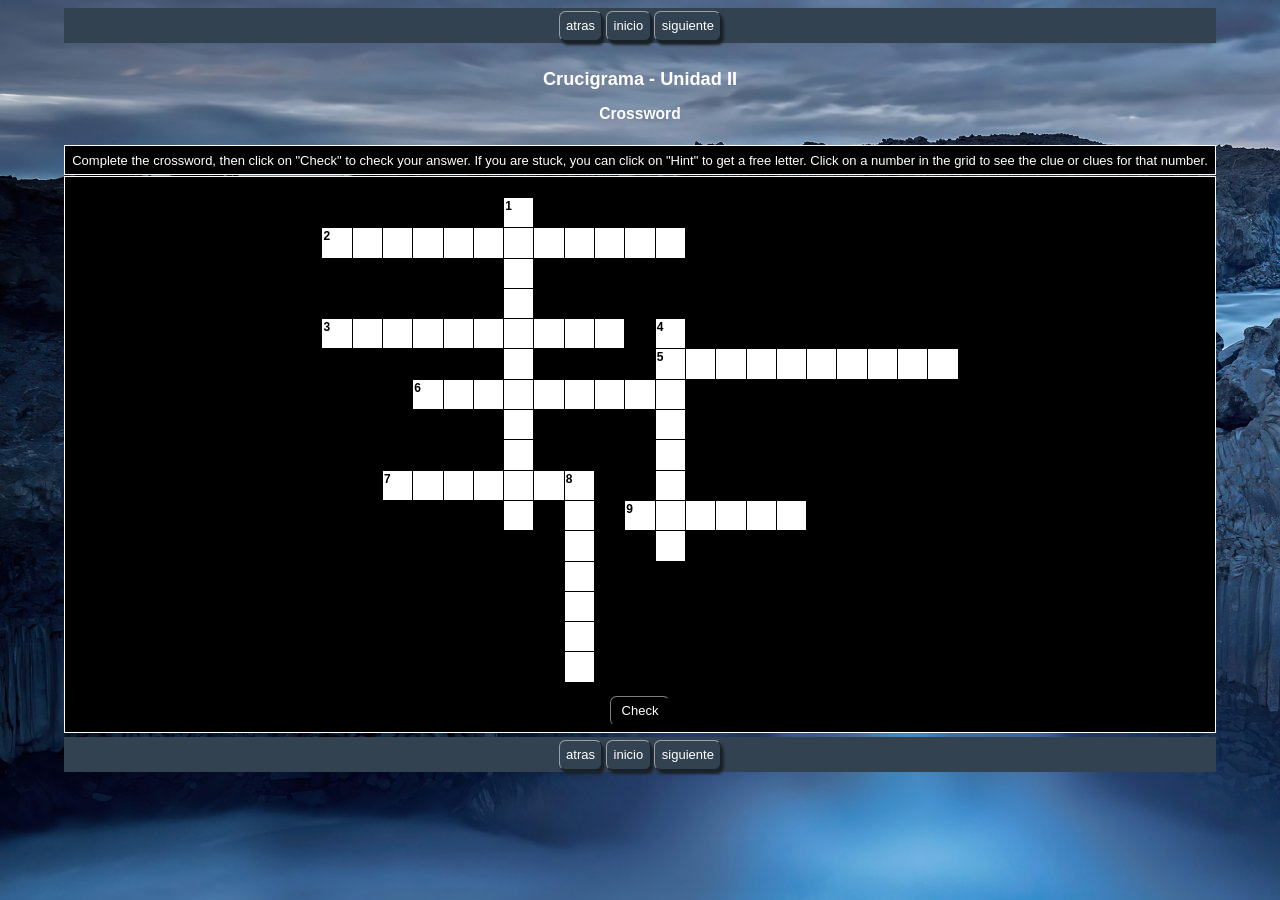
==== commit a55d0327: "Add files via upload" ====
--- a/CrucigramaFn.htm
+++ b/CrucigramaFn.htm
@@ -56,7 +56,7 @@
 	font-family: var(--strFontFace);
 	background-color: var(--strPageBGColor);
 	color: var(--strTextColor);
-	background-image: url(proyecto/Sub.jpg); 
+	background-image: url(fondo.jpg); 
 	margin-right: 5%;
 	margin-left: 5%;
 	font-size: var(--strFontSize);
